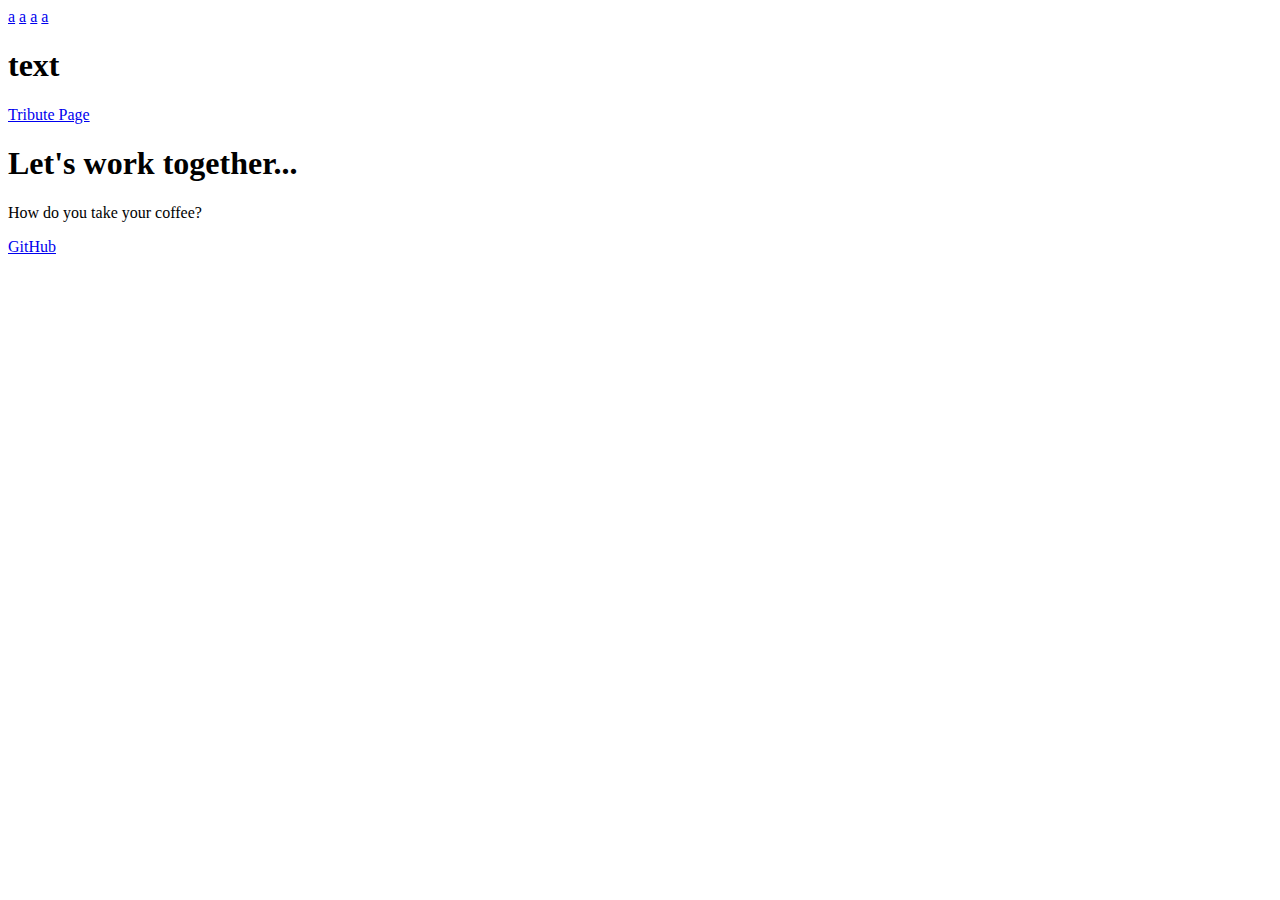
==== project/ResponsiveWebDesign/PersonalPortfolioWebpage/index.html @ 5b7a03a8 "fixed dir name, added progress to last 2 projects" ====
<script src="https://cdn.freecodecamp.org/testable-projects-fcc/v1/bundle.js"></script>

<!DOCTYPE html>
<html lang="en">
  <head>
    <meta charset="UTF-8" />
    <meta name="viewport" content="width=device-width, initial-scale=1.0" />
    <meta http-equiv="X-UA-Compatible" content="ie=edge" />
    <title>FCC Personal Portfolio</title>
  </head>
  <body>
    <navbar id="navbar">
      <a href="#welcome-section">a</a>
      <a href="#projects">a</a>
      <a href="#contact-section">a</a>
      <a href="#footer">a</a>
    </navbar>

    <div id="container">
      <section id="welcome-section">
        <h1>text</h1>
      </section>

      <section id="projects">
        <div class="project-tile">
          <a href="https://codepen.io/tu-nguyen93/pen/xBXrgq">Tribute Page</a>
        </div>
      </section>

      <section id="contact-section">
        <div id="text">
          <h1>Let's work together...</h1>
          <p>How do you take your coffee?</p>
          <div id="links">
            <a
              href="https://www.github.com/u/tu-nguyen"
              id="profile-link"
              target="_blank"
              >GitHub</a
            >
          </div>
        </div>
      </section>

      <footer id="footer"></footer>
    </div>
  </body>
</html>
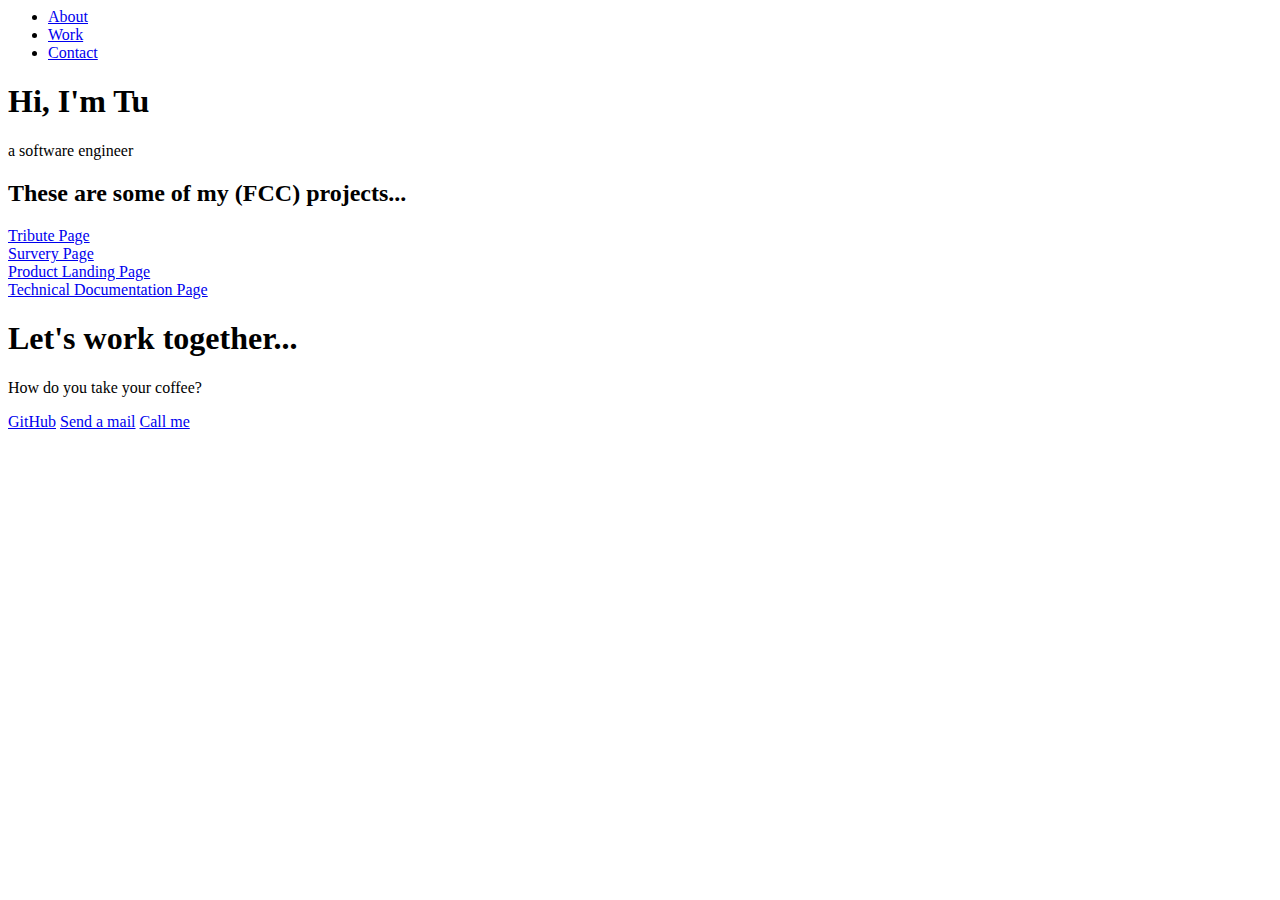
==== commit 8ec54cab: "finish all of html and css projects, will update with personal flare later" ====
--- a/project/ResponsiveWebDesign/PersonalPortfolioWebpage/index.html
+++ b/project/ResponsiveWebDesign/PersonalPortfolioWebpage/index.html
@@ -2,47 +2,69 @@
 
 <!DOCTYPE html>
 <html lang="en">
-  <head>
-    <meta charset="UTF-8" />
-    <meta name="viewport" content="width=device-width, initial-scale=1.0" />
-    <meta http-equiv="X-UA-Compatible" content="ie=edge" />
-    <title>FCC Personal Portfolio</title>
-  </head>
-  <body>
-    <navbar id="navbar">
-      <a href="#welcome-section">a</a>
-      <a href="#projects">a</a>
-      <a href="#contact-section">a</a>
-      <a href="#footer">a</a>
-    </navbar>
 
-    <div id="container">
-      <section id="welcome-section">
-        <h1>text</h1>
-      </section>
+<head>
+  <meta charset="UTF-8">
+  <meta name="viewport" content="width=device-width, initial-scale=1.0">
+  <meta http-equiv="X-UA-Compatible" content="ie=edge">
+  <title>FCC Personal Portfolio</title>
+</head>
 
-      <section id="projects">
-        <div class="project-tile">
-          <a href="https://codepen.io/tu-nguyen93/pen/xBXrgq">Tribute Page</a>
-        </div>
-      </section>
+<body>
 
-      <section id="contact-section">
-        <div id="text">
-          <h1>Let's work together...</h1>
-          <p>How do you take your coffee?</p>
-          <div id="links">
-            <a
-              href="https://www.github.com/u/tu-nguyen"
-              id="profile-link"
-              target="_blank"
-              >GitHub</a
-            >
-          </div>
-        </div>
-      </section>
+  <navbar class="intro">
+    <ul id="navbar">
+      <li>
+        <a href="#welcome-section">About</a> </li>
+      <li>
+        <a href="#projects">Work</a></li>
+      <li>
+        <a href="#contact-section">Contact</a></li>
+<!--       <li>
+        <a href="#footer">a</a>
+      </li> -->
+    </ul>
+  </navbar>
 
-      <footer id="footer"></footer>
+  <div id="welcome-section" class="intro">
+    <h1>Hi, I'm Tu</h1>
+    <p>a software engineer</p>
+  </div>
+
+  <div id="projects" class="work">
+    <h2 class="work-header">These are some of my (FCC) projects...</h2>
+    
+    <div class="project-tile">
+      <a href="https://codepen.io/tu-nguyen93/pen/xBXrgq"><div class="project-title">Tribute Page</a></div>
     </div>
-  </body>
-</html>
+    
+    <div class="project-tile">
+      <a href="https://codepen.io/tu-nguyen93/pen/xBXrgq"><div class="project-title">Survery Page</a></div>
+    </div>
+    
+    <div class="project-tile">
+      <a href="https://codepen.io/tu-nguyen93/pen/xBXrgq"><div class="project-title">Product Landing Page</a></div>
+    </div>
+    
+    <div class="project-tile">
+      <a href="https://codepen.io/tu-nguyen93/pen/xBXrgq"><div class="project-title">Technical Documentation Page</a></div>
+    </div>
+  </div>
+
+  <section id="contact-section">
+    <div id="text">
+      <h1>Let's work together...</h1>
+      <p>How do you take your coffee?</p>
+      <div id="links">
+        <a href="https://www.github.com/u/tu-nguyen" id="profile-link" class="contact-details" target="_blank">GitHub</a>
+        <a href="mailto:example@example.com" class="contact-details">Send a mail</a>
+  <a href="tel:555-555-5555" class="contact-details">Call me</a>
+      </div>
+    </div>
+  </section>
+
+  <footer id="footer"></footer>
+
+</body>
+
+</html>